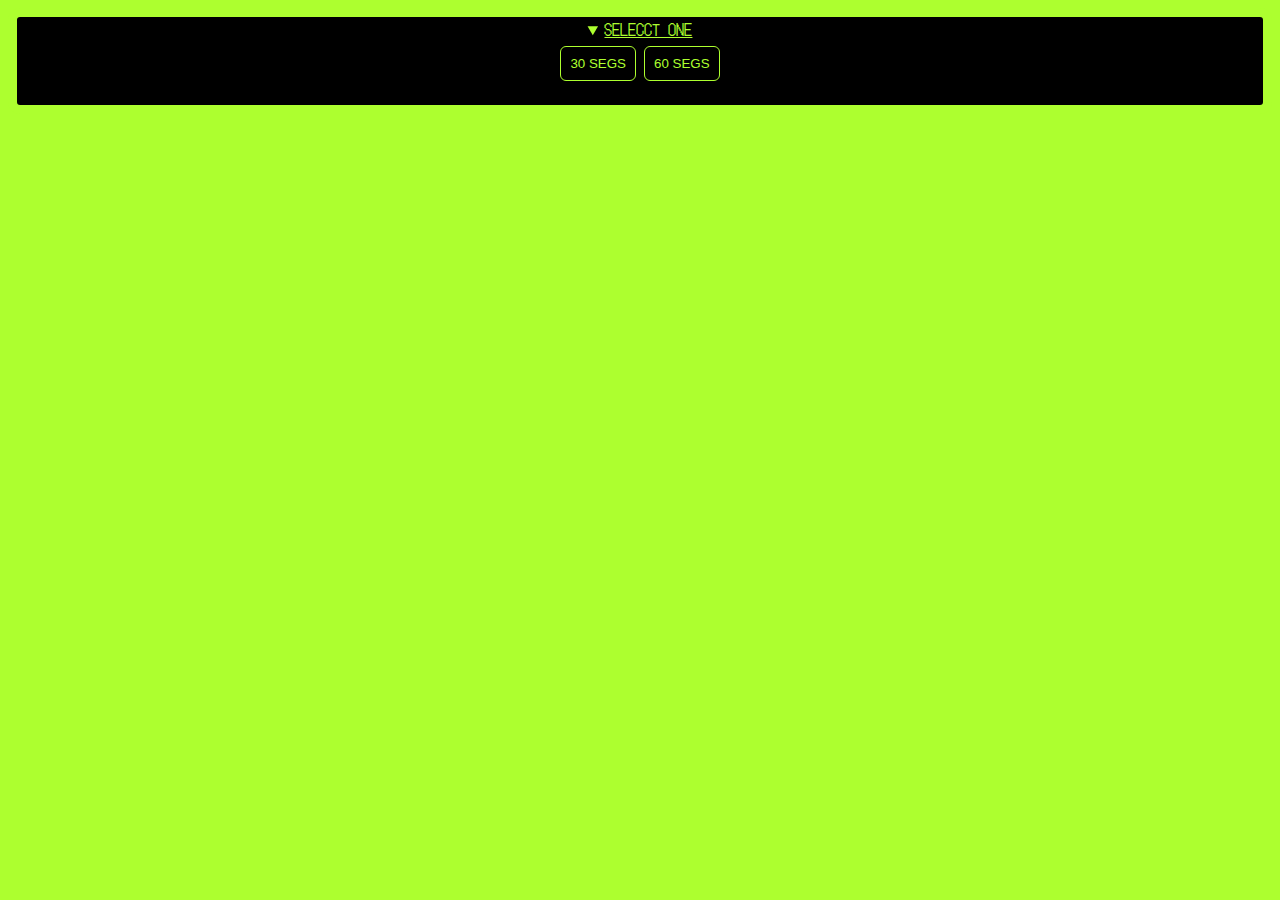
==== index.html @ 8c96fb58 "first commit" ====
<!DOCTYPE html>
<html lang="en">
<head>
    <meta charset="UTF-8">
    <meta http-equiv="X-UA-Compatible" content="IE=edge">
    <meta name="viewport" content="width=device-width, initial-scale=1.0">
    <link rel="stylesheet" href="style.css">
    <link rel="preconnect" href="https://fonts.googleapis.com">
<link rel="preconnect" href="https://fonts.gstatic.com" crossorigin>
<link href="https://fonts.googleapis.com/css2?family=DotGothic16&display=swap" rel="stylesheet">
<title>CONTANDOR FZK</title>
</head>
<body>
<div class="container ">
    <div class="RELOJ">

<details open>
<summary> 
    <span> <u>SELECCT ONE</u></span>
</summary>
<!-- 
    <div> <br></div>
    </details>
    </h2>
    </div>    

-->
    <div>
    <a href="./index30.html"><input class="btn" type="button" value="30 SEGS"> </a>
    <a href="./index60.html"><input class="btn" type="button" value="60 SEGS"> </a>
        <br>
        <br>
    </div>
</div>
</body>
</html>
---- style.css ----
body{
    font-family: 'DotGothic16', sans-serif;
    background-color: greenyellow;
    color: greenyellow;
    text-transform: uppercase;
    text-align: center;
}



.container{
    border: solid greenyellow 1px;
    background-color: black;
    border-radius: 10px;
    border-width: 9px;
    border-radius: 12px;
    
    }



.btn {
    background-color: black;
    color: greenyellow;
    border: solid 1px greenyellow;
    border-radius: 6px;
    padding: 9px;
    margin-top: 5px;


}

a{
    text-decoration: none;
}

.btn-back{

background-color: orangered;
color: black;
border: solid 1px orangered;
border-radius: 6px;
padding: 9px;
margin-top: 5px;

}

.btn-back:hover{
    background-color: greenyellow; 
    color: black;
    border: solid 1px greenyellow;
    border-radius: 6px;
    padding: 9px;
    margin-top: 5px;
}

.btn:hover {
    background-color: greenyellow;
    color: black;
    border: solid 1px greenyellow;
    border-radius: 6px;
    margin-top: 5px;


}
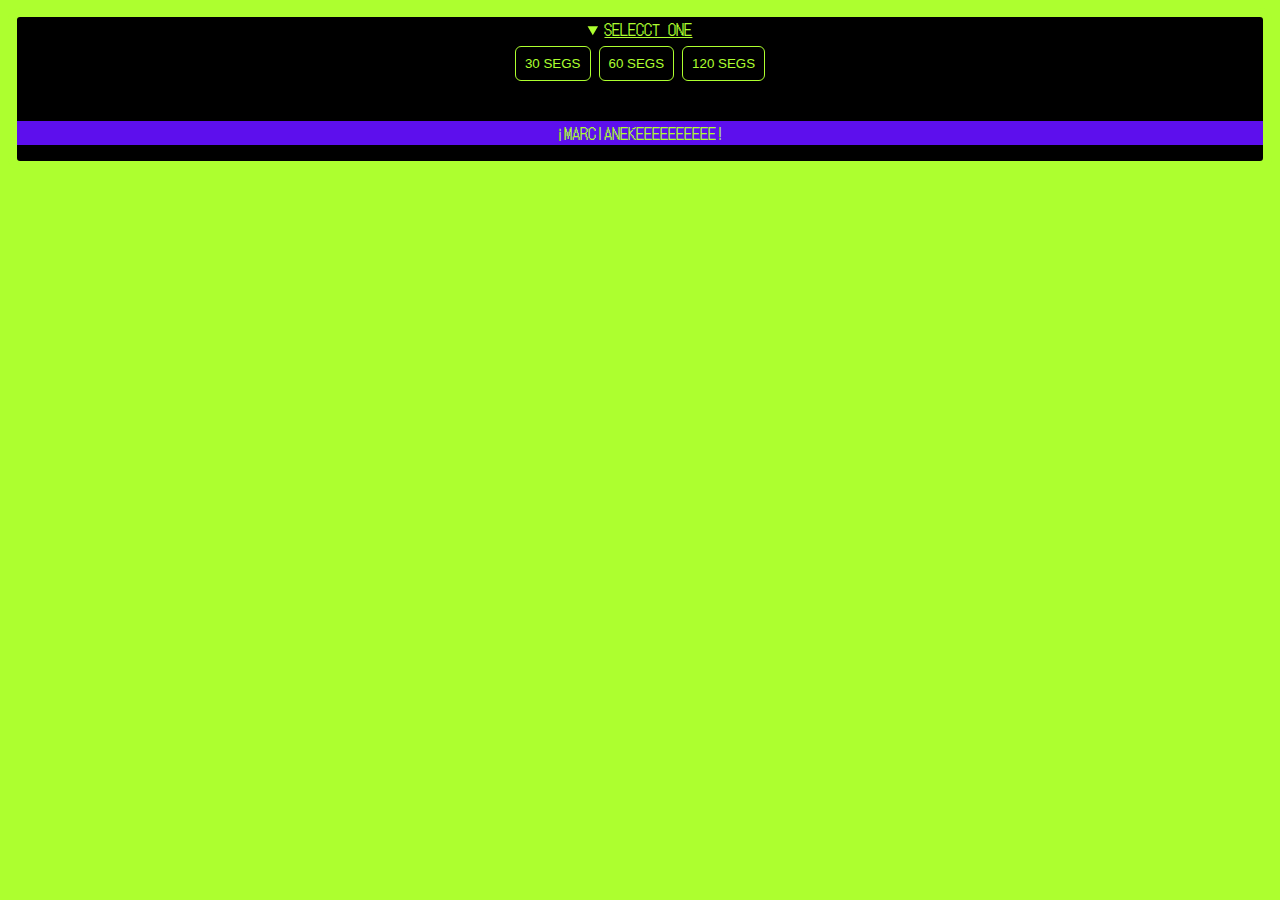
==== commit 61f5b0e9: "nuevos cambios" ====
--- a/index.html
+++ b/index.html
@@ -28,8 +28,12 @@
     <div>
     <a href="./index30.html"><input class="btn" type="button" value="30 SEGS"> </a>
     <a href="./index60.html"><input class="btn" type="button" value="60 SEGS"> </a>
+    <a href="./index120.html"><input class="btn" type="button" value="120 SEGS"> </a>
         <br>
         <br>
+        <div class="img">
+            <p class="sombra">¡MARCIANEKEEEEEEEEEE!</p>
+        </div>
     </div>
 </div>
 </body>
--- a/style.css
+++ b/style.css
@@ -64,3 +64,6 @@
 
 }
 
+p.sombra{
+    background-color:rgb(93, 15, 237);
+}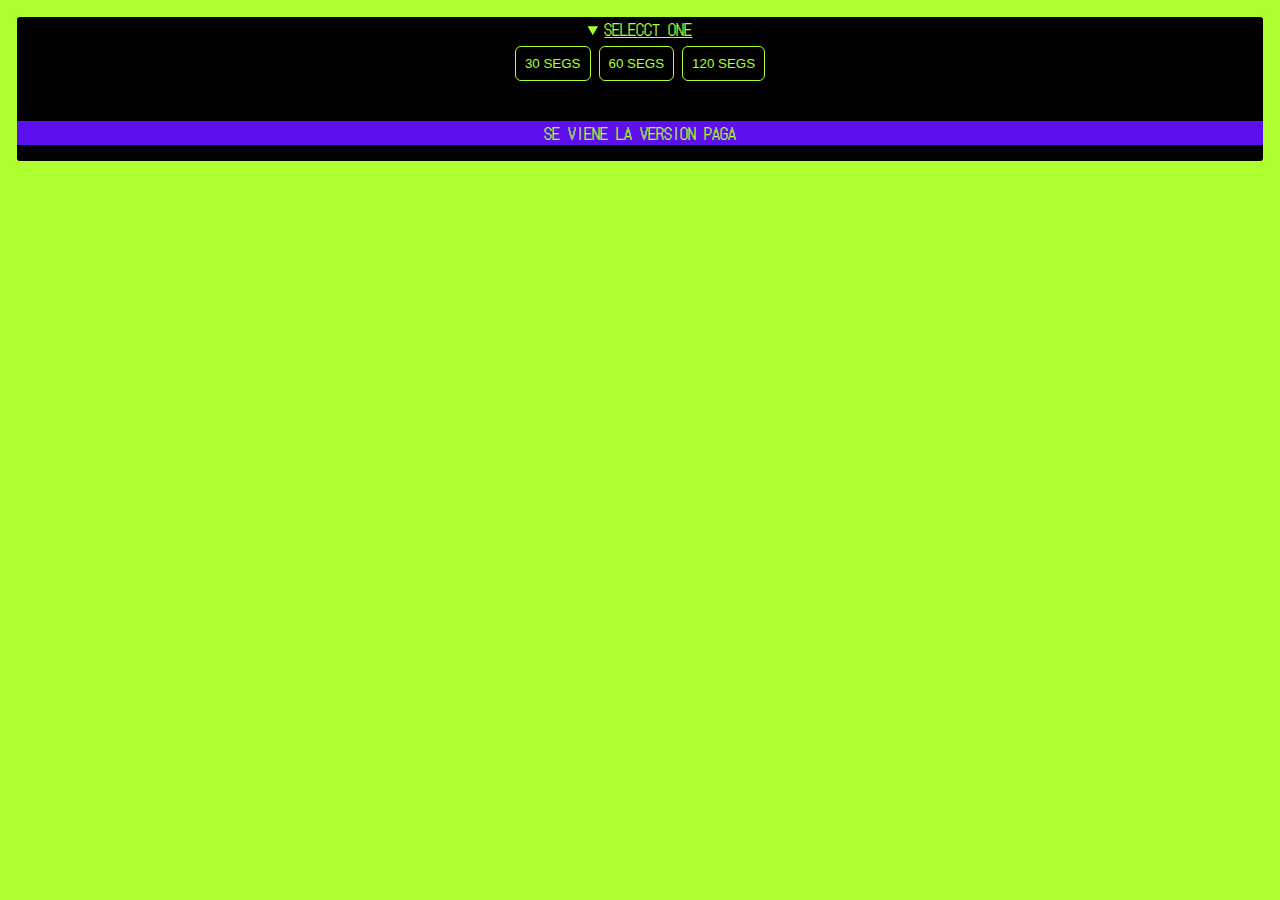
==== commit 746d48c0: "Actualizar index.html" ====
--- a/index.html
+++ b/index.html
@@ -32,7 +32,7 @@
         <br>
         <br>
         <div class="img">
-            <p class="sombra">¡MARCIANEKEEEEEEEEEE!</p>
+            <p class="sombra">SE VIENE LA VERSION PAGA</p>
         </div>
     </div>
 </div>
--- a/style.css
+++ b/style.css
@@ -65,5 +65,5 @@
 }
 
 p.sombra{
-    background-color:rgb(93, 15, 237);
-}+  background-color:rgb(93, 15, 237);
+}
